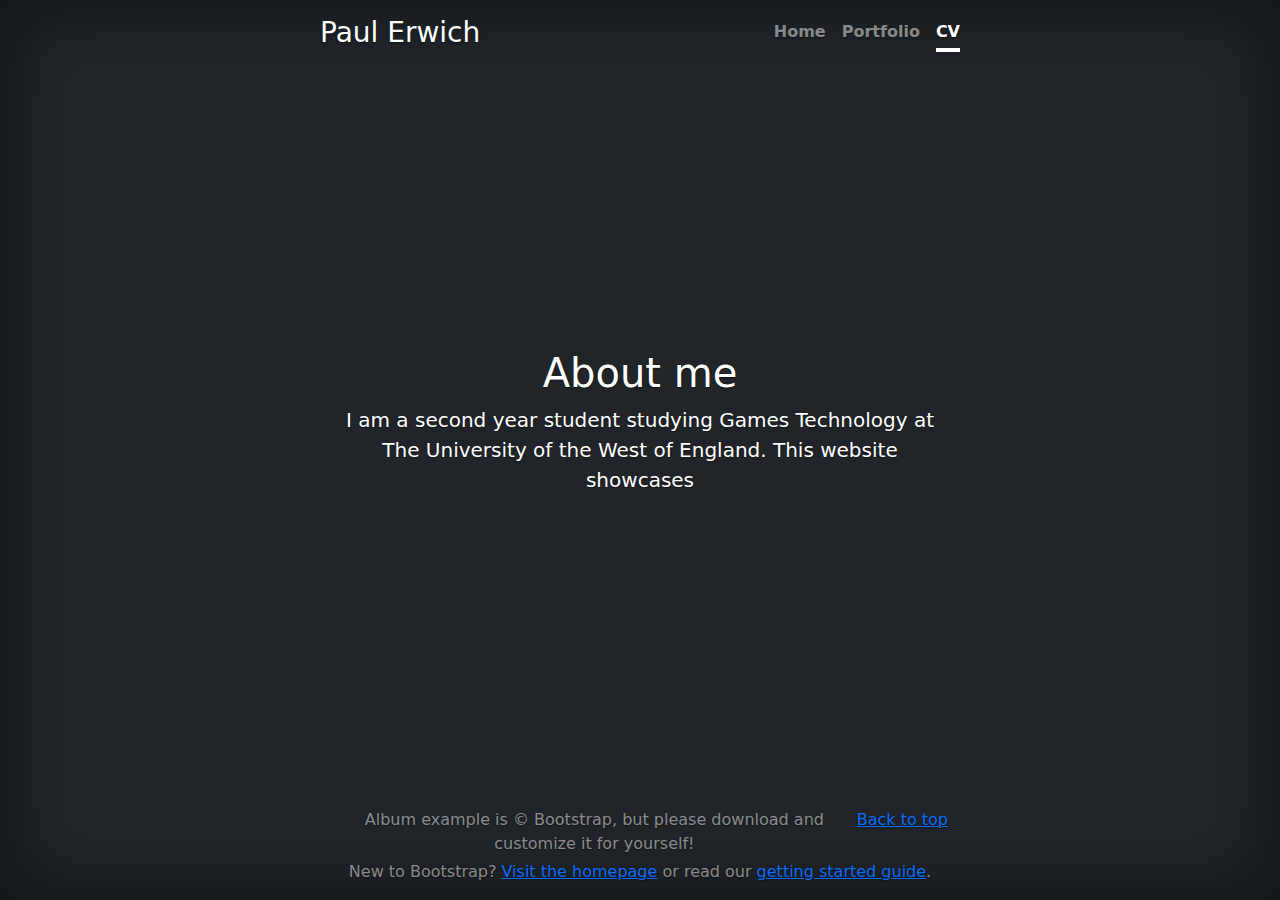
==== CV.html @ 1ffb4bcb "Getting there" ====
<!doctype html>
<html lang="en" class="h-100">
<head>
  <meta charset="utf-8">
  <meta name="viewport" content="width=device-width, initial-scale=1">
  <meta name="description" content="">
  <meta name="author" content="Mark Otto, Jacob Thornton, and Bootstrap contributors">
  <meta name="generator" content="Hugo 0.104.2">
  <title>Cover Template · Bootstrap v5.2</title>

  <link rel="canonical" href="https://getbootstrap.com/docs/5.2/examples/cover/">





  <link href="assets/dist/css/bootstrap.min.css" rel="stylesheet">

  <style>
    .bd-placeholder-img {
      font-size: 1.125rem;
      text-anchor: middle;
      -webkit-user-select: none;
      -moz-user-select: none;
      user-select: none;
    }

    @media (min-width: 768px) {
      .bd-placeholder-img-lg {
        font-size: 3.5rem;
      }
    }

    .b-example-divider {
      height: 3rem;
      background-color: rgba(0, 0, 0, .1);
      border: solid rgba(0, 0, 0, .15);
      border-width: 1px 0;
      box-shadow: inset 0 .5em 1.5em rgba(0, 0, 0, .1), inset 0 .125em .5em rgba(0, 0, 0, .15);
    }

    .b-example-vr {
      flex-shrink: 0;
      width: 1.5rem;
      height: 100vh;
    }

    .bi {
      vertical-align: -.125em;
      fill: currentColor;
    }

    .nav-scroller {
      position: relative;
      z-index: 2;
      height: 2.75rem;
      overflow-y: hidden;
    }

    .nav-scroller .nav {
      display: flex;
      flex-wrap: nowrap;
      padding-bottom: 1rem;
      margin-top: -1px;
      overflow-x: auto;
      text-align: center;
      white-space: nowrap;
      -webkit-overflow-scrolling: touch;
    }
  </style>


  <!-- Custom styles for this template -->
  <link href="cover.css" rel="stylesheet">
</head>
<body class="d-flex h-100 text-center text-bg-dark">

<div class="cover-container d-flex w-100 h-100 p-3 mx-auto flex-column">
  <header class="mb-auto">
    <div>
      <h3 class="float-md-start mb-0">Paul Erwich</h3>
      <nav class="nav nav-masthead justify-content-center float-md-end">
        <a class="nav-link fw-bold py-1 px-0" href="index.html">Home</a>
        <a class="nav-link fw-bold py-1 px-0" href="portfolio.html">Portfolio</a>
        <a class="nav-link fw-bold py-1 px-0 active" aria-current="page" href="CV.html">CV</a>
      </nav>
    </div>
  </header>

  <main class="px-3">
    <h1>About me</h1>
    <p class="lead">I am a second year student studying Games Technology at The University of the West
      of England. This website showcases</p>
  </main>

  <footer class="mt-auto text-white-50">
    <div class="container">
      <p class="float-end mb-1">
        <a href="#">Back to top</a>
      </p>
      <p class="mb-1">Album example is &copy; Bootstrap, but please download and customize it for yourself!</p>
      <p class="mb-0">New to Bootstrap? <a href="/">Visit the homepage</a> or read our <a href="../getting-started/introduction/">getting started guide</a>.</p>
    </div>
  </footer>
</div>

</body>
</html>
---- cover.css ----
/*
 * Globals
 */


/* Custom default button */
.btn-secondary,
.btn-secondary:hover,
.btn-secondary:focus {
  color: #333;
  text-shadow: none; /* Prevent inheritance from `body` */
}


/*
 * Base structure
 */

body {
  text-shadow: 0 .05rem .1rem rgba(0, 0, 0, .5);
  box-shadow: inset 0 0 5rem rgba(0, 0, 0, .5);
}

.cover-container {
  max-width: 42em;
}


/*
 * Header
 */

.nav-masthead .nav-link {
  color: rgba(255, 255, 255, .5);
  border-bottom: .25rem solid transparent;
}

.nav-masthead .nav-link:hover,
.nav-masthead .nav-link:focus {
  border-bottom-color: rgba(255, 255, 255, .25);
}

.nav-masthead .nav-link + .nav-link {
  margin-left: 1rem;
}

.nav-masthead .active {
  color: #fff;
  border-bottom-color: #fff;
}
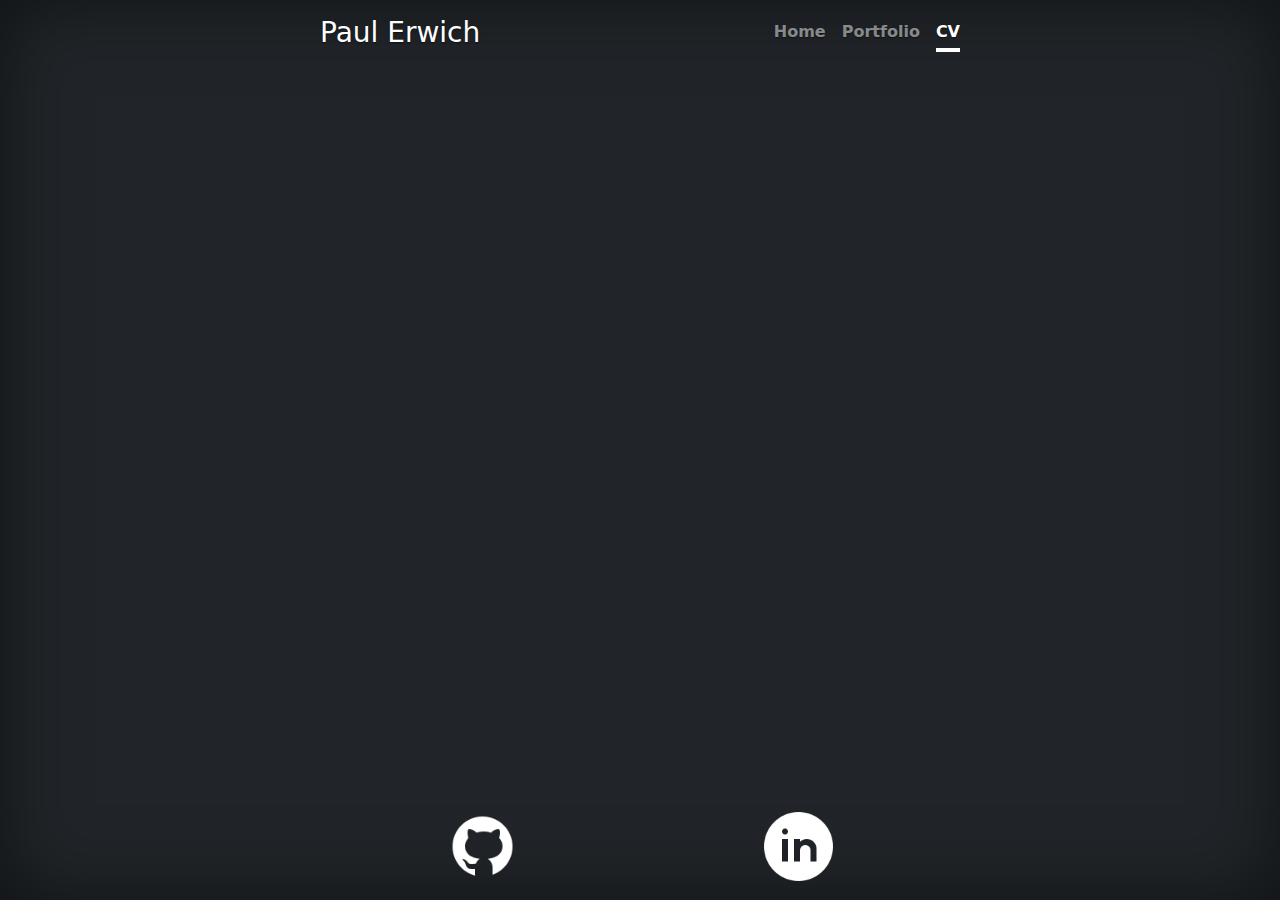
==== commit ea6eb49a: "Images/Videos to add and finish CV" ====
--- a/CV.html
+++ b/CV.html
@@ -76,7 +76,7 @@
 <body class="d-flex h-100 text-center text-bg-dark">
 
 <div class="cover-container d-flex w-100 h-100 p-3 mx-auto flex-column">
-  <header class="mb-auto">
+  <header class="">
     <div>
       <h3 class="float-md-start mb-0">Paul Erwich</h3>
       <nav class="nav nav-masthead justify-content-center float-md-end">
@@ -87,20 +87,26 @@
     </div>
   </header>
 
-  <main class="px-3">
-    <h1>About me</h1>
-    <p class="lead">I am a second year student studying Games Technology at The University of the West
-      of England. This website showcases</p>
+  <main class="h-100">
+    <!--<iframe src="Paul%20Erwich%20Placement%20CV.pdf#toolbar=0" marginheight="10px"
+            marginwidth="10px" width="100%" height="100%"></iframe>-->
   </main>
 
   <footer class="mt-auto text-white-50">
     <div class="container">
-      <p class="float-end mb-1">
-        <a href="#">Back to top</a>
-      </p>
-      <p class="mb-1">Album example is &copy; Bootstrap, but please download and customize it for yourself!</p>
-      <p class="mb-0">New to Bootstrap? <a href="/">Visit the homepage</a> or read our <a href="../getting-started/introduction/">getting started guide</a>.</p>
-    </div>
+      <div class="row row-cols-1 row-cols-sm-2 g-3">
+        <div class="col">
+          <a href="https://github.com/PaulErwich">
+            <img src="githubLogo.png" width="75" height="75">
+          </a>
+          </div>
+        <div class="col">
+          <a href="https://www.linkedin.com/in/paul-erwich-475789226/">
+            <img src="linkedinLogo.png" width="75" height="75">
+          </a>
+          </div>
+      </div>
+      </div>
   </footer>
 </div>
 
